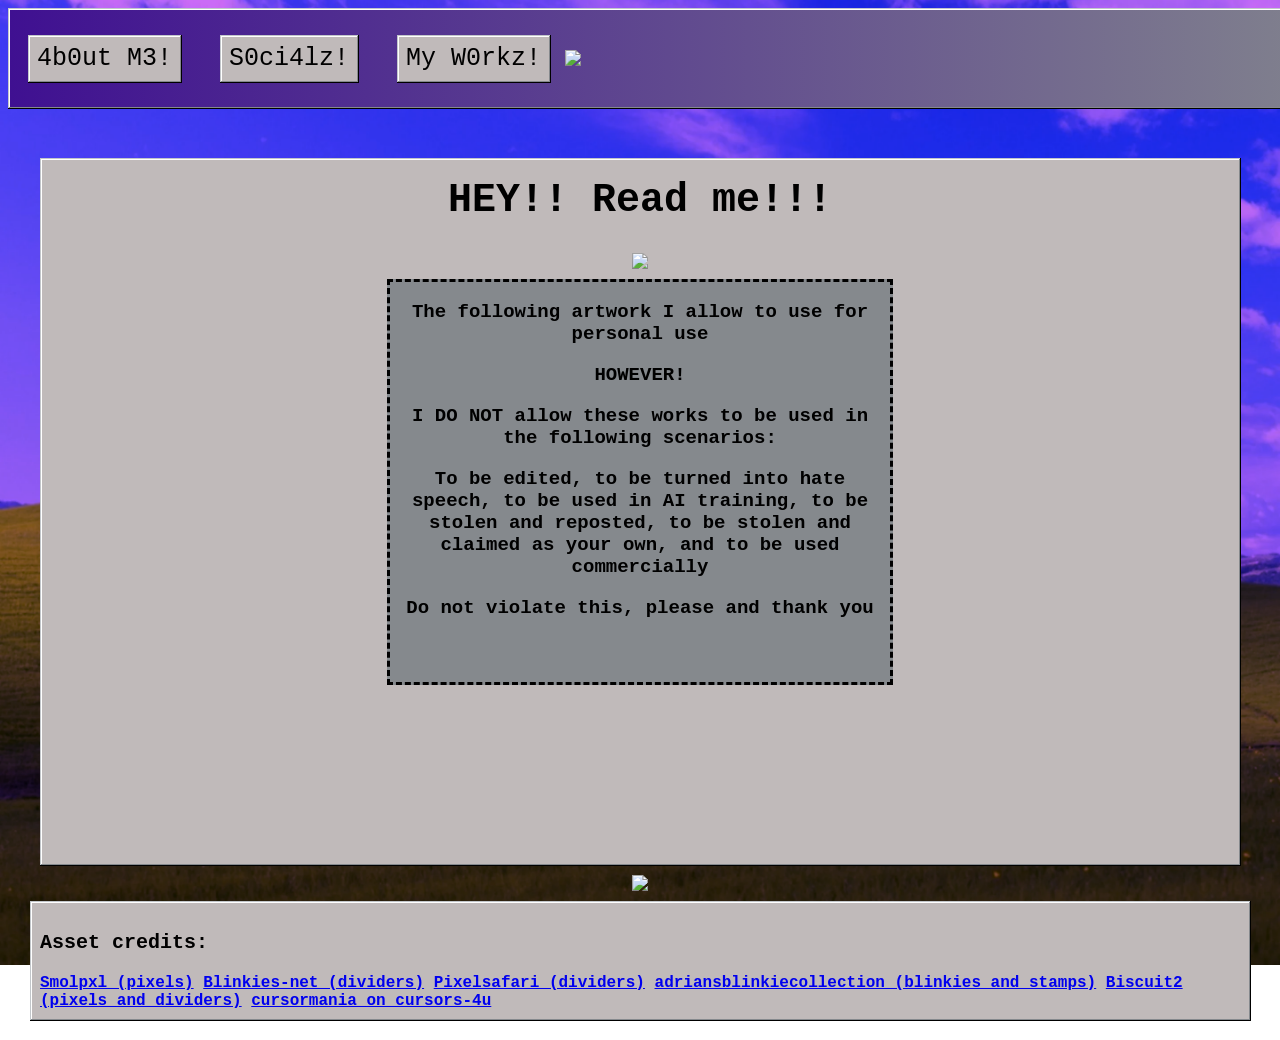
==== gallery.html @ 0f527e3f "Finished main site, added gallery" ====
<html lang="en">

<head>
	<meta charset="UTF-8">
	<meta name="viewport" content="width=device-width, initial-scale=1.0">
	<link rel="stylesheet" href="gallerystyle.css">
	<title>My gallery!</title>
</head>
<body>
    <div class="navbar">
        <nav>
            <a href="index.html">4b0ut M3!</a>
            <a href="#socials">S0ci4lz!</a>
            <a href="gallery.html">My W0rkz!</a>
        </nav>
	<div class="Icon"><img src="https://i.imgur.com/AnrvrLX.gif"></div>
	<div class = "navstamps">
		<img src="https://adriansblinkiecollection.neocities.org/stamps/a3.gif">
		<img src="https://adriansblinkiecollection.neocities.org/stamps/a46.png">
		<img src="https://adriansblinkiecollection.neocities.org/stamps/i17.png">
	</div>
</div>

	<div id="warningpanel" class = "panel">
			<h3>HEY!! Read me!!!</h3>
			<div class="separators"><img src = "https://biscuit2.crd.co/assets/images/gallery10/ef98d1bc.gif?v=bd11421d"></div>
			<div class="warningcontent">
					<div class="warning">
						<p>The following artwork I allow to use for personal use</p>
						<p>HOWEVER!</p>
						<p>I DO NOT allow these works to be used in the following scenarios:</p>
						<p>To be edited, to be turned into hate speech, to be used in AI training, to be stolen and reposted, to be stolen and claimed as your own, and to be used commercially</p>
						<p>Do not violate this, please and thank you</p>
					</div>
			</div>
	</div>
<div class="separators"><img src = "https://pixelsafari.neocities.org/dividers/heart/rainbow.gif"></div>
<div class="credits">
	<div class="credittext">
		<p>Asset credits: </p>
		<a href = "https://sadthemes.tumblr.com/smolpxl">Smolpxl (pixels)</a>
		<a href="https://blinkie-net.neocities.org/divider">Blinkies-net (dividers)</a>
		<a href="https://pixelsafari.neocities.org/dividers/">Pixelsafari (dividers)</a>
		<a href="https://adriansblinkiecollection.neocities.org/">adriansblinkiecollection (blinkies and stamps)</a>
		<a href="https://biscuit2.crd.co/">Biscuit2 (pixels and dividers)</a>
		<a href="https://www.cursors-4u.com/creators/cursormania">cursormania on cursors-4u</a>
	</div>
</div>
</body>
</html>
---- gallerystyle.css ----
body{
	background-image: url('images/background.png');
	background-repeat: no-repeat;
	background-size: cover;
	background-position: center;
	background-attachment: fixed;
}

* {
  cursor: url('https://cdn.cursors-4u.net/previews/purple-paw-print-d19c5382-32.webp') 32 32, auto !important;
}

html{
	scroll-behavior: smooth;
}

.navbar{
	background:linear-gradient(90deg,#3F1091,#85898d);
	height: 100px;
	width: 1400px;
	margin-left: auto;
	margin-right: auto;
	display: flex;
	justify-content: flex-start;
	align-items: center;
	flex-direction: row;
	box-shadow: 0.5px 0.5px 0 0.5px black, inset 1px 1px #C2C6CA, inset -1px -1px #85898d, inset 2px 2px white;
}

.navstamps{
	margin-left: auto;
	margin-right: 3%;
}

.navbar a{
	font-size: 25px;
	color: black;
	padding: 9px;
	margin: 10px 15px 10px 20px;
	text-decoration: none;
	background-color: #c0baba;
	font-family: 'Courier New', Courier, monospace;
	box-shadow: 0.5px 0.5px 0 0.5px black, inset 1px 1px #C2C6CA, inset -1px -1px #85898d, inset 2px 2px white;
}

.separators{
	display: flex;
	align-items: center;
	justify-content: center;
	margin: 10px;
}

.warningcontent{
	display: flex;
	align-self: start;
	gap: 20px;
	margin: 0 25px;
}

#warningpanel{
	background-color: #c0baba;
	height: 80%;
	width: 1200px;
	gap: 10px;
	margin: auto;
	margin-top: 50px;
	box-shadow: 0.5px 0.5px 0 0.5px black, inset 1px 1px #C2C6CA, inset -1px -1px #85898d, inset 2px 2px white;
}

.warning{
	background-color: #85898d;
	border-style: dashed;
	justify-content: center;
	width: 500px;
	height: 400px;
	overflow: hidden;
	margin-top: 50px;
    margin: auto;
}

.warning p{
	font-family: 'Courier New', Courier, monospace;
	font-size: 19;
	text-align: center;
	font-weight: bold;
}

.panel h3{
	text-align: center;
	margin: auto;
	padding: 20px;
	font-family: 'Courier New', Courier, monospace;
	font-size: 40px;
	font-weight: bold;
	height: auto;
}

.credits{
	background-color: #c0baba;
	width: 1200px;
	display: block;
	box-shadow: 0.5px 0.5px 0 0.5px black, inset 1px 1px #C2C6CA, inset -1px -1px #85898d, inset 2px 2px white;
	margin: auto;
	margin-bottom: 20px;
	padding: 10px;
}

.credittext{
	font-family: 'Courier New', Courier, monospace;
	font-weight: bold;
}

.credittext p{
	font-size: 20px;
}
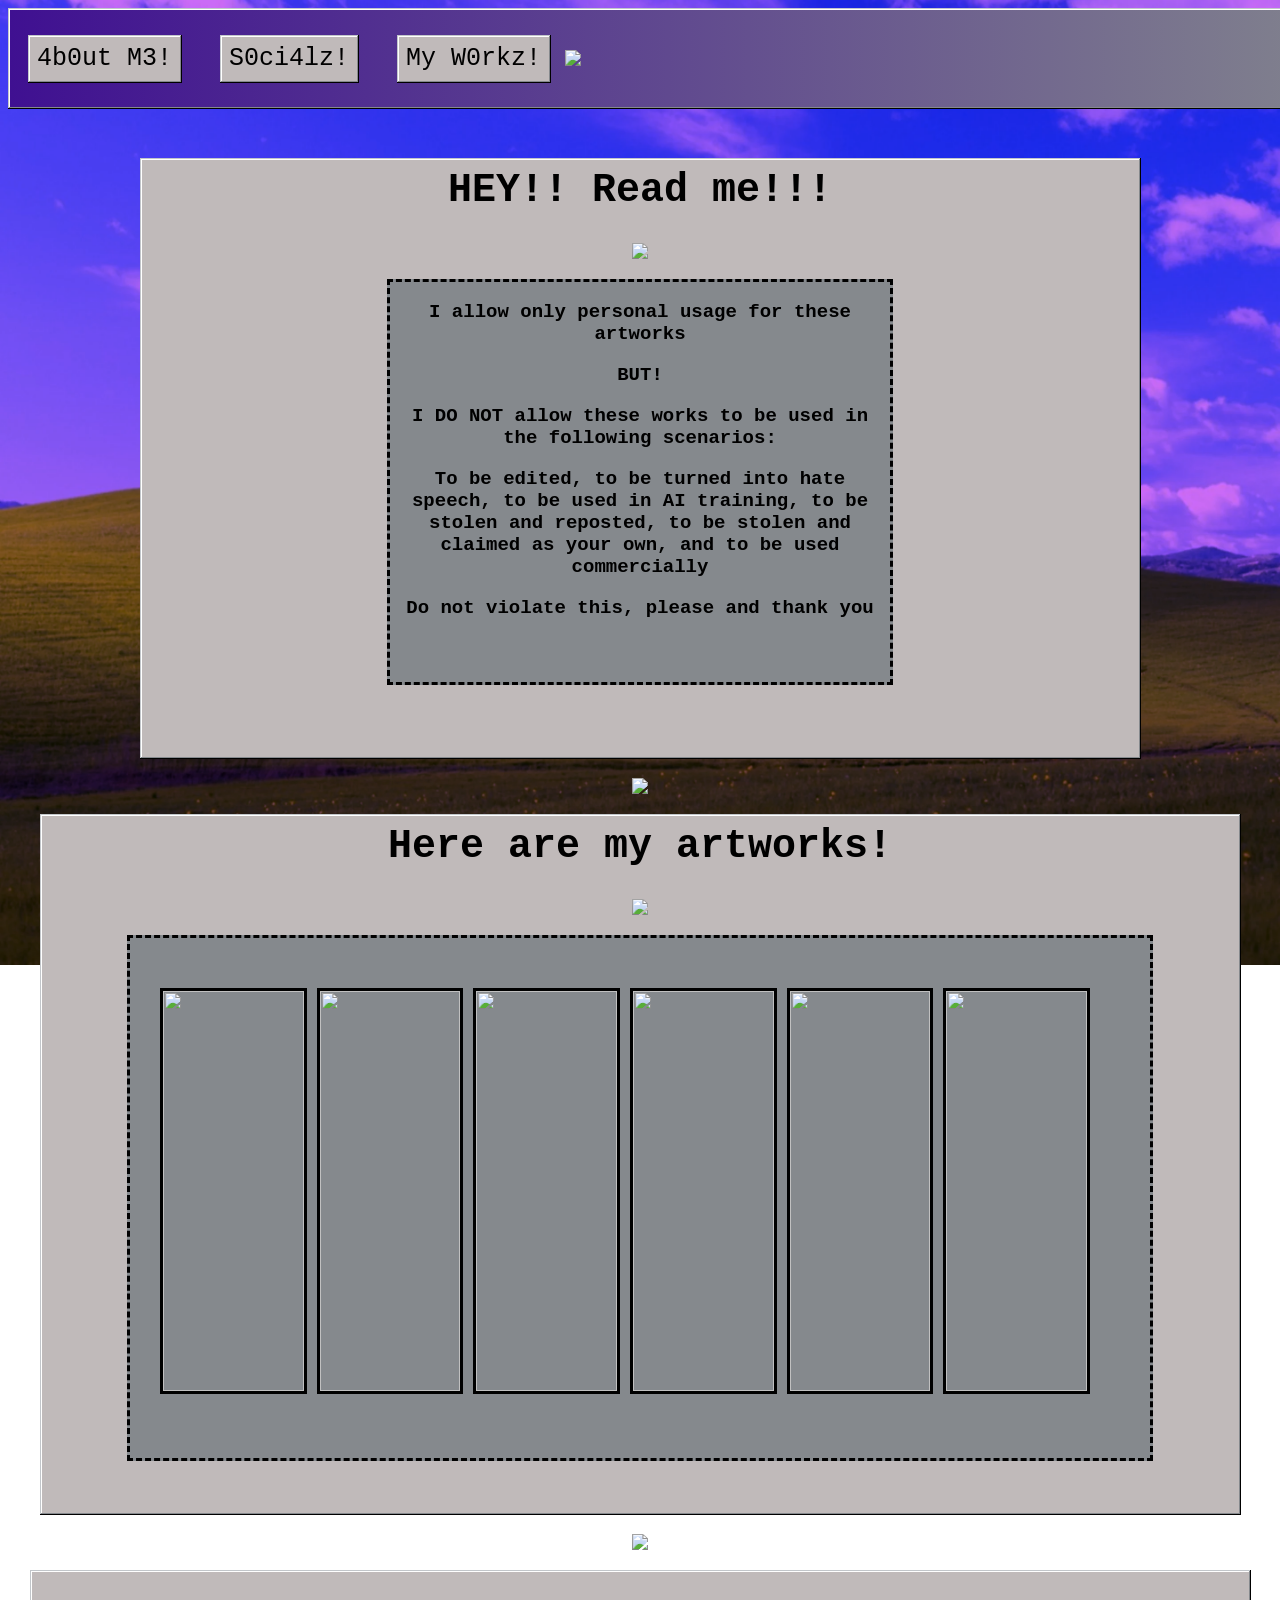
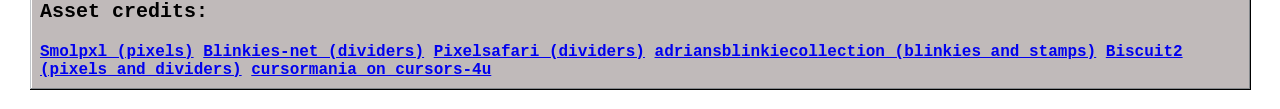
==== commit 9ec373b6: "Finished gallery" ====
--- a/gallery.html
+++ b/gallery.html
@@ -26,11 +26,29 @@
 			<div class="separators"><img src = "https://biscuit2.crd.co/assets/images/gallery10/ef98d1bc.gif?v=bd11421d"></div>
 			<div class="warningcontent">
 					<div class="warning">
-						<p>The following artwork I allow to use for personal use</p>
-						<p>HOWEVER!</p>
+						<p>I allow only personal usage for these artworks</p>
+						<p>BUT!</p>
 						<p>I DO NOT allow these works to be used in the following scenarios:</p>
 						<p>To be edited, to be turned into hate speech, to be used in AI training, to be stolen and reposted, to be stolen and claimed as your own, and to be used commercially</p>
 						<p>Do not violate this, please and thank you</p>
+					</div>
+			</div>
+	</div>
+<div class="separators"><img src = "https://pixelsafari.neocities.org/dividers/more/rainbowblood2.gif"></div>
+	<div id="gallerypanel" class = "panel">
+			<h3>Here are my artworks!</h3>
+			<div class="separators"><img src = "https://pixelsafari.neocities.org/dividers/yellowpencil.png"></div>
+			<div class="gallerycontent">
+					<div class="gallery">
+						<div class="art">
+							<img class ="works" src="images/Angel.png">
+							<img class ="works" src="images/Carnillia.png">
+							<img class ="works" src="images/Vanilla.png">
+							<img class ="works" src="images/yayy.png">
+							<img class ="works" src="images/looping.png">
+							<img class ="works" src="images/novabramble.png">
+							<div class="endspace"></div>
+						</div>
 					</div>
 			</div>
 	</div>
--- a/gallerystyle.css
+++ b/gallerystyle.css
@@ -29,7 +29,7 @@
 
 .navstamps{
 	margin-left: auto;
-	margin-right: 3%;
+	margin-right: 10px;
 }
 
 .navbar a{
@@ -47,7 +47,7 @@
 	display: flex;
 	align-items: center;
 	justify-content: center;
-	margin: 10px;
+	margin: 20px;
 }
 
 .warningcontent{
@@ -59,8 +59,8 @@
 
 #warningpanel{
 	background-color: #c0baba;
-	height: 80%;
-	width: 1200px;
+	height: 600px;
+	width: 1000px;
 	gap: 10px;
 	margin: auto;
 	margin-top: 50px;
@@ -80,15 +80,65 @@
 
 .warning p{
 	font-family: 'Courier New', Courier, monospace;
-	font-size: 19;
+	font-size: 19px;
 	text-align: center;
 	font-weight: bold;
 }
 
+.gallerycontent{
+	display: flex;
+	align-self: start;
+	gap: 20px;
+	margin: 0 25px;
+}
+
+#gallerypanel{
+	background-color: #c0baba;
+	height: 700px;
+	width: 1200px;
+	gap: 10px;
+	margin: auto;
+	box-shadow: 0.5px 0.5px 0 0.5px black, inset 1px 1px #C2C6CA, inset -1px -1px #85898d, inset 2px 2px white;
+}
+
+.gallery{
+	background-color: #85898d;
+	border-style: dashed;
+	justify-content: center;
+	width: 1000px;
+	height: 500px;
+	margin-top: 50px;
+	margin: auto;
+	overflow: auto;
+	white-space: nowrap;
+	padding: 10px;
+}
+
+.art{
+	display: flex;
+	justify-content: flex-start;
+	gap: 10px;
+	margin-top: 20px;
+	padding: 20px;
+}
+
+.endspace{
+	width: 20px;
+	flex-shrink: 0;
+}
+
+.works{
+	border:solid black;
+	width: 100%;
+	height: 400px;
+	object-fit: cover;
+}
+
+
 .panel h3{
 	text-align: center;
 	margin: auto;
-	padding: 20px;
+	padding: 10px;
 	font-family: 'Courier New', Courier, monospace;
 	font-size: 40px;
 	font-weight: bold;
